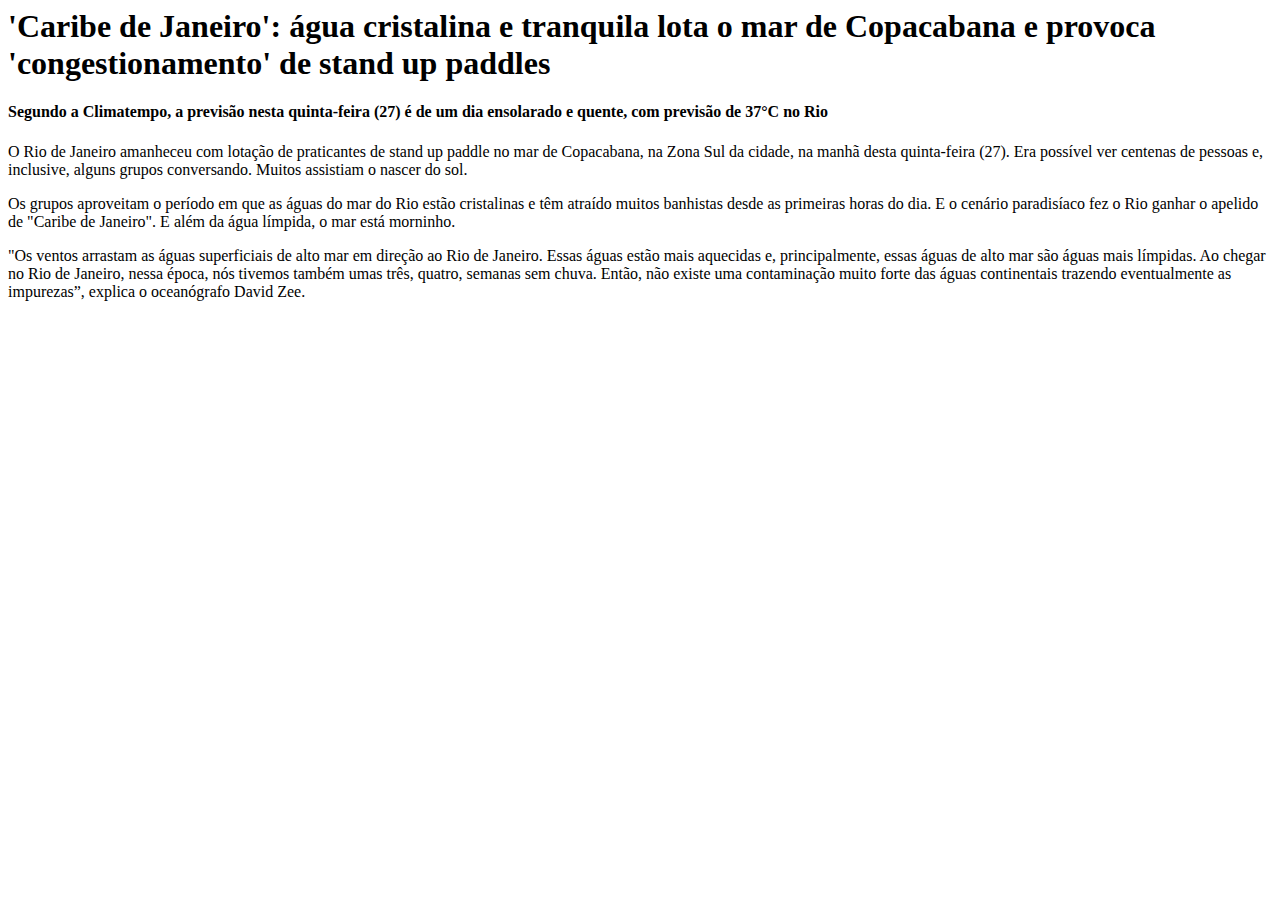
==== noticia.html @ 40ce40a1 "Site de notícias" ====
<html>

<head>
    <title>Notícia do Dia</title>
</head>

<body>
    <h1>'Caribe de Janeiro': água cristalina e tranquila lota o mar de Copacabana e provoca 'congestionamento' de stand
        up paddles</h1>

    <h4>Segundo a Climatempo, a previsão nesta quinta-feira (27) é de um dia ensolarado e quente, com previsão de 37°C no
        Rio</h4>

    <p>O Rio de Janeiro amanheceu com lotação de praticantes de stand up paddle no mar de Copacabana, na Zona Sul da
        cidade,
        na manhã desta quinta-feira (27). Era possível ver centenas de pessoas e, inclusive, alguns grupos conversando.
        Muitos assistiam o nascer do sol.</p>

    <p>Os grupos aproveitam o período em que as águas do mar do Rio estão cristalinas e têm atraído muitos banhistas
        desde as
        primeiras horas do dia. E o cenário paradisíaco fez o Rio ganhar o apelido de "Caribe de Janeiro".
        E além da água límpida, o mar está morninho.</p>

    <p>"Os ventos arrastam as águas superficiais de alto mar em direção ao Rio de Janeiro. Essas águas estão mais
        aquecidas e,
        principalmente, essas águas de alto mar são águas mais límpidas. Ao chegar no Rio de Janeiro, nessa época, nós
        tivemos
        também umas três, quatro, semanas sem chuva. Então, não existe uma contaminação muito forte das águas
        continentais trazendo
        eventualmente as impurezas”, explica o oceanógrafo David Zee.</p>

</html>
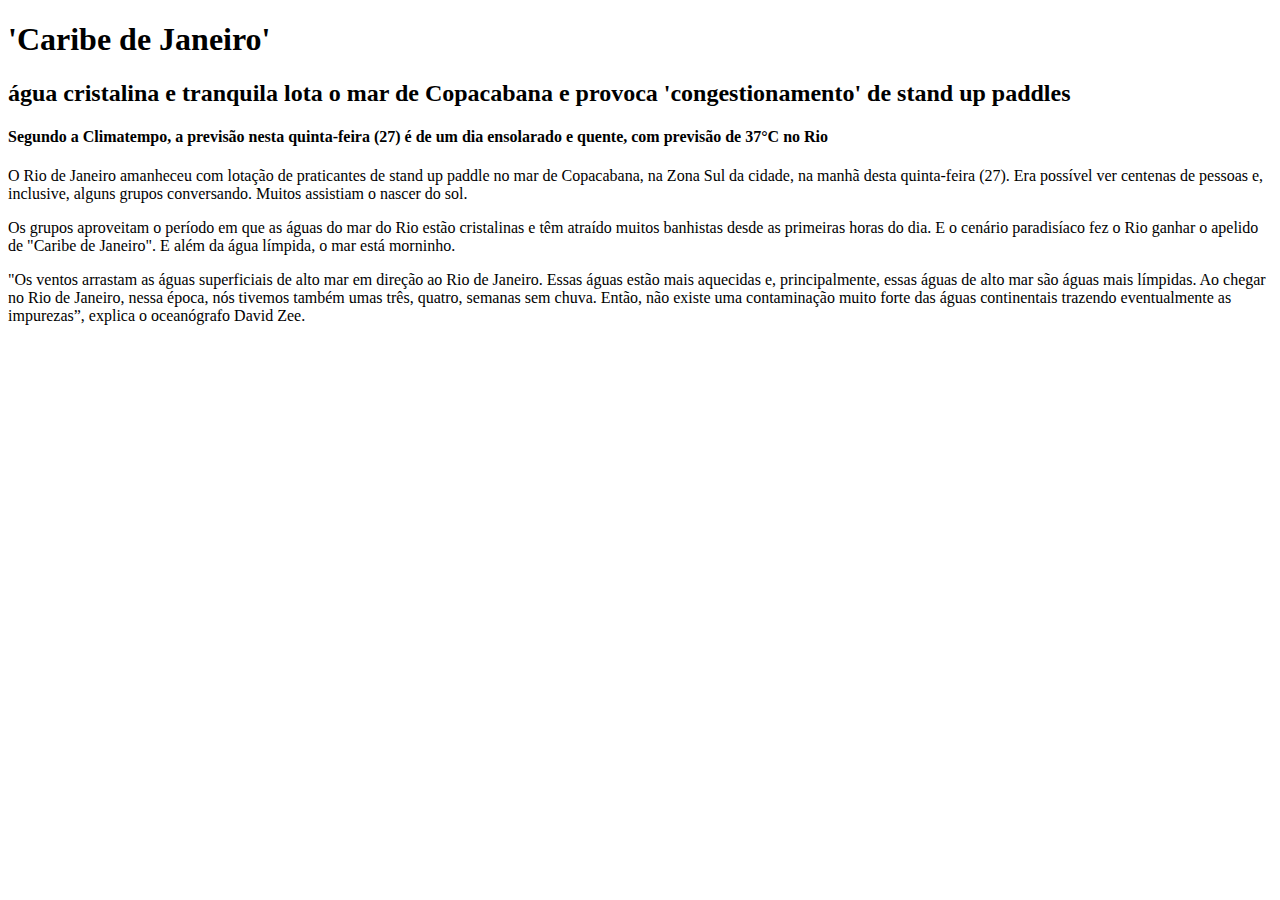
==== commit ff54a869: "Atualização notícia" ====
--- a/noticia.html
+++ b/noticia.html
@@ -1,3 +1,4 @@
+<!DOCTYPE html>
 <html>
 
 <head>
@@ -5,28 +6,26 @@
 </head>
 
 <body>
-    <h1>'Caribe de Janeiro': água cristalina e tranquila lota o mar de Copacabana e provoca 'congestionamento' de stand
-        up paddles</h1>
+    <h1>'Caribe de Janeiro'</h1>
+
+    <h2> água cristalina e tranquila lota o mar de Copacabana e provoca 'congestionamento' de stand
+        up paddles</h2>
 
     <h4>Segundo a Climatempo, a previsão nesta quinta-feira (27) é de um dia ensolarado e quente, com previsão de 37°C no
         Rio</h4>
 
-    <p>O Rio de Janeiro amanheceu com lotação de praticantes de stand up paddle no mar de Copacabana, na Zona Sul da
-        cidade,
+    <p>O Rio de Janeiro amanheceu com lotação de praticantes de stand up paddle no mar de Copacabana, na Zona Sul da cidade,
         na manhã desta quinta-feira (27). Era possível ver centenas de pessoas e, inclusive, alguns grupos conversando.
         Muitos assistiam o nascer do sol.</p>
 
-    <p>Os grupos aproveitam o período em que as águas do mar do Rio estão cristalinas e têm atraído muitos banhistas
-        desde as
+    <p>Os grupos aproveitam o período em que as águas do mar do Rio estão cristalinas e têm atraído muitos banhistas desde as
         primeiras horas do dia. E o cenário paradisíaco fez o Rio ganhar o apelido de "Caribe de Janeiro".
         E além da água límpida, o mar está morninho.</p>
 
-    <p>"Os ventos arrastam as águas superficiais de alto mar em direção ao Rio de Janeiro. Essas águas estão mais
-        aquecidas e,
-        principalmente, essas águas de alto mar são águas mais límpidas. Ao chegar no Rio de Janeiro, nessa época, nós
-        tivemos
-        também umas três, quatro, semanas sem chuva. Então, não existe uma contaminação muito forte das águas
-        continentais trazendo
+    <p>"Os ventos arrastam as águas superficiais de alto mar em direção ao Rio de Janeiro. Essas águas estão mais aquecidas e,
+        principalmente, essas águas de alto mar são águas mais límpidas. Ao chegar no Rio de Janeiro, nessa época, nós tivemos
+        também umas três, quatro, semanas sem chuva. Então, não existe uma contaminação muito forte das águas continentais trazendo
         eventualmente as impurezas”, explica o oceanógrafo David Zee.</p>
+</body>
 
 </html>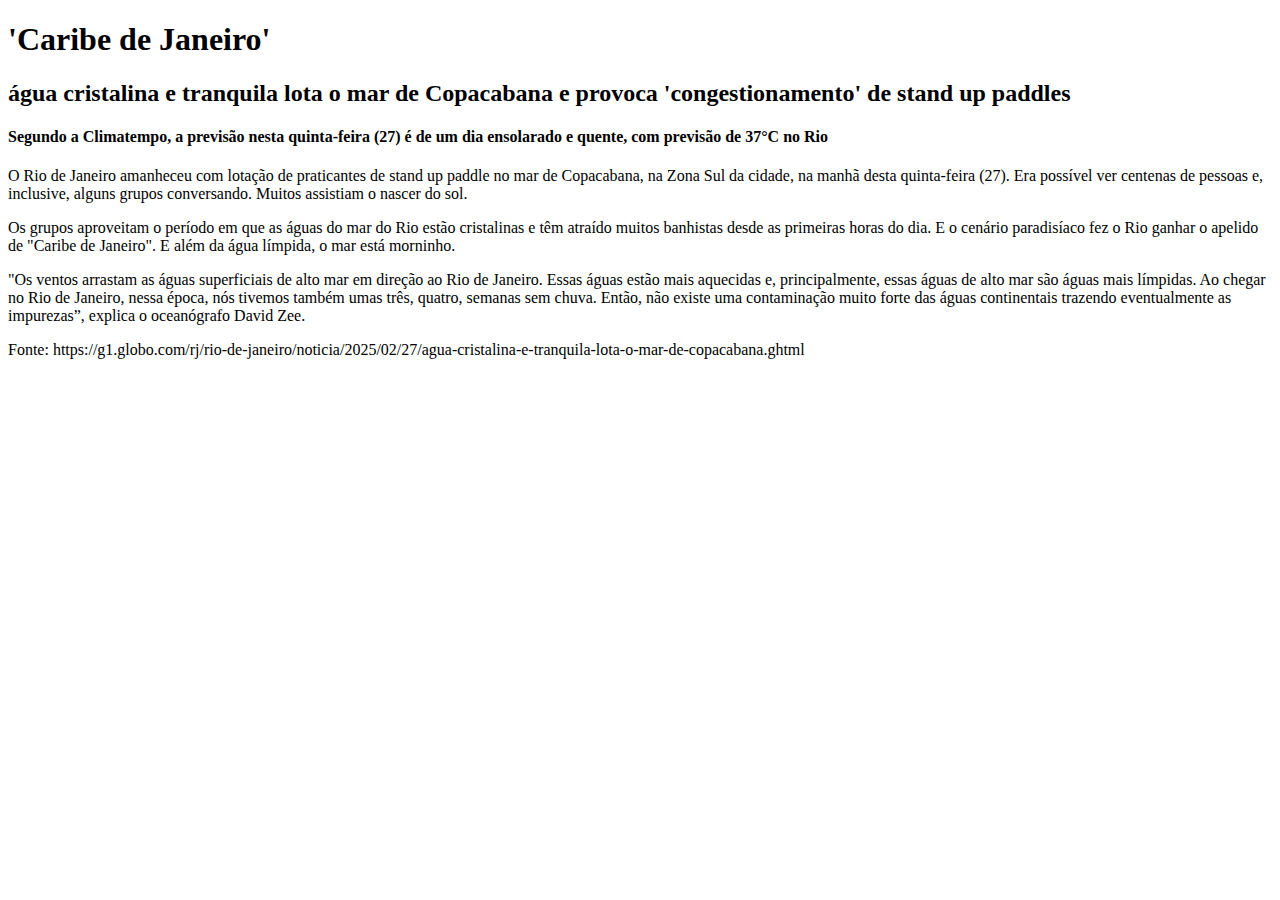
==== commit a177c556: "Atualização" ====
--- a/noticia.html
+++ b/noticia.html
@@ -26,6 +26,7 @@
         principalmente, essas águas de alto mar são águas mais límpidas. Ao chegar no Rio de Janeiro, nessa época, nós tivemos
         também umas três, quatro, semanas sem chuva. Então, não existe uma contaminação muito forte das águas continentais trazendo
         eventualmente as impurezas”, explica o oceanógrafo David Zee.</p>
+        <p>Fonte: https://g1.globo.com/rj/rio-de-janeiro/noticia/2025/02/27/agua-cristalina-e-tranquila-lota-o-mar-de-copacabana.ghtml</p>
 </body>
 
 </html>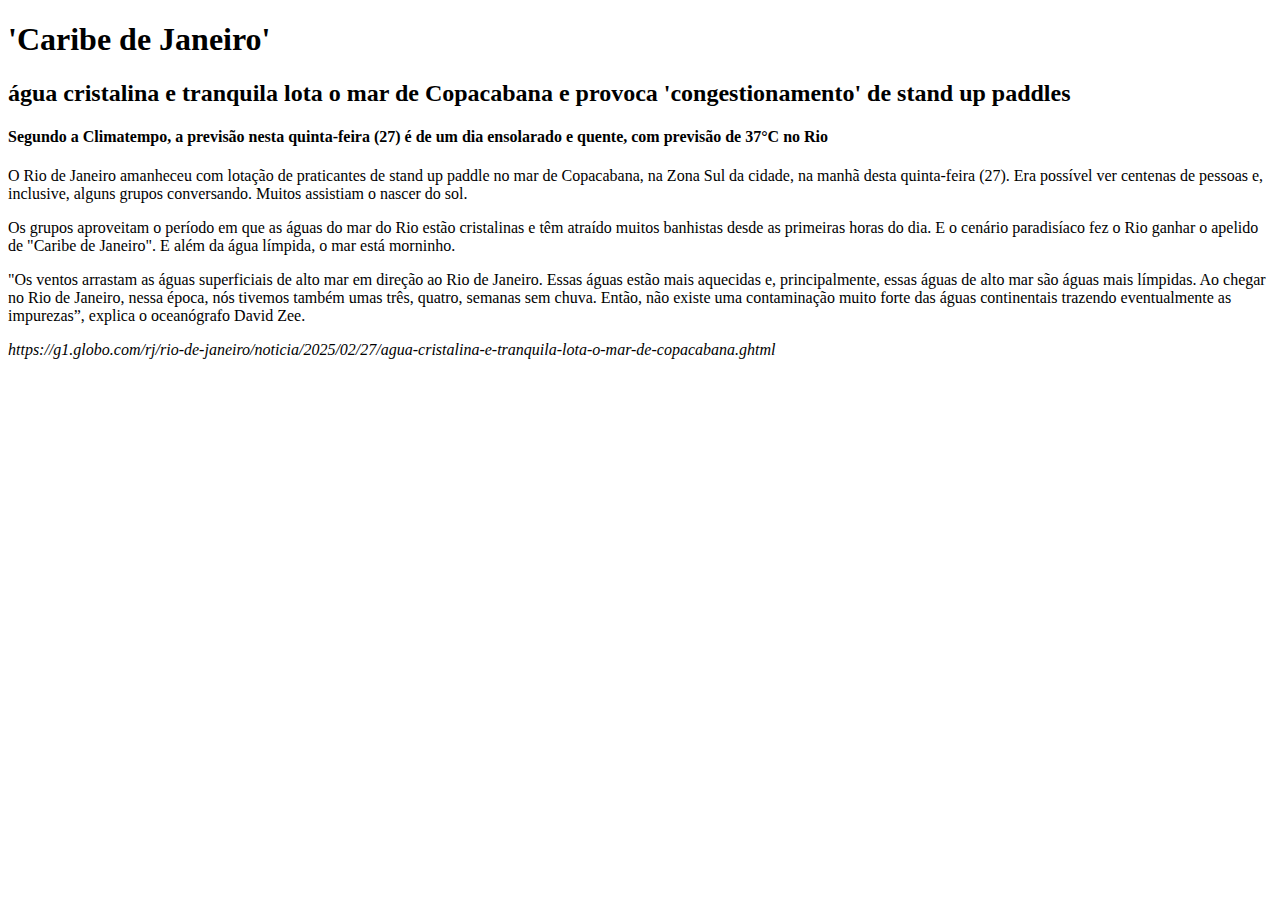
==== commit b6ba4948: "Atualização" ====
--- a/noticia.html
+++ b/noticia.html
@@ -26,7 +26,9 @@
         principalmente, essas águas de alto mar são águas mais límpidas. Ao chegar no Rio de Janeiro, nessa época, nós tivemos
         também umas três, quatro, semanas sem chuva. Então, não existe uma contaminação muito forte das águas continentais trazendo
         eventualmente as impurezas”, explica o oceanógrafo David Zee.</p>
-        <p>Fonte: https://g1.globo.com/rj/rio-de-janeiro/noticia/2025/02/27/agua-cristalina-e-tranquila-lota-o-mar-de-copacabana.ghtml</p>
+        <p>
+            <em> https://g1.globo.com/rj/rio-de-janeiro/noticia/2025/02/27/agua-cristalina-e-tranquila-lota-o-mar-de-copacabana.ghtml</em>
+        </p>
 </body>
 
 </html>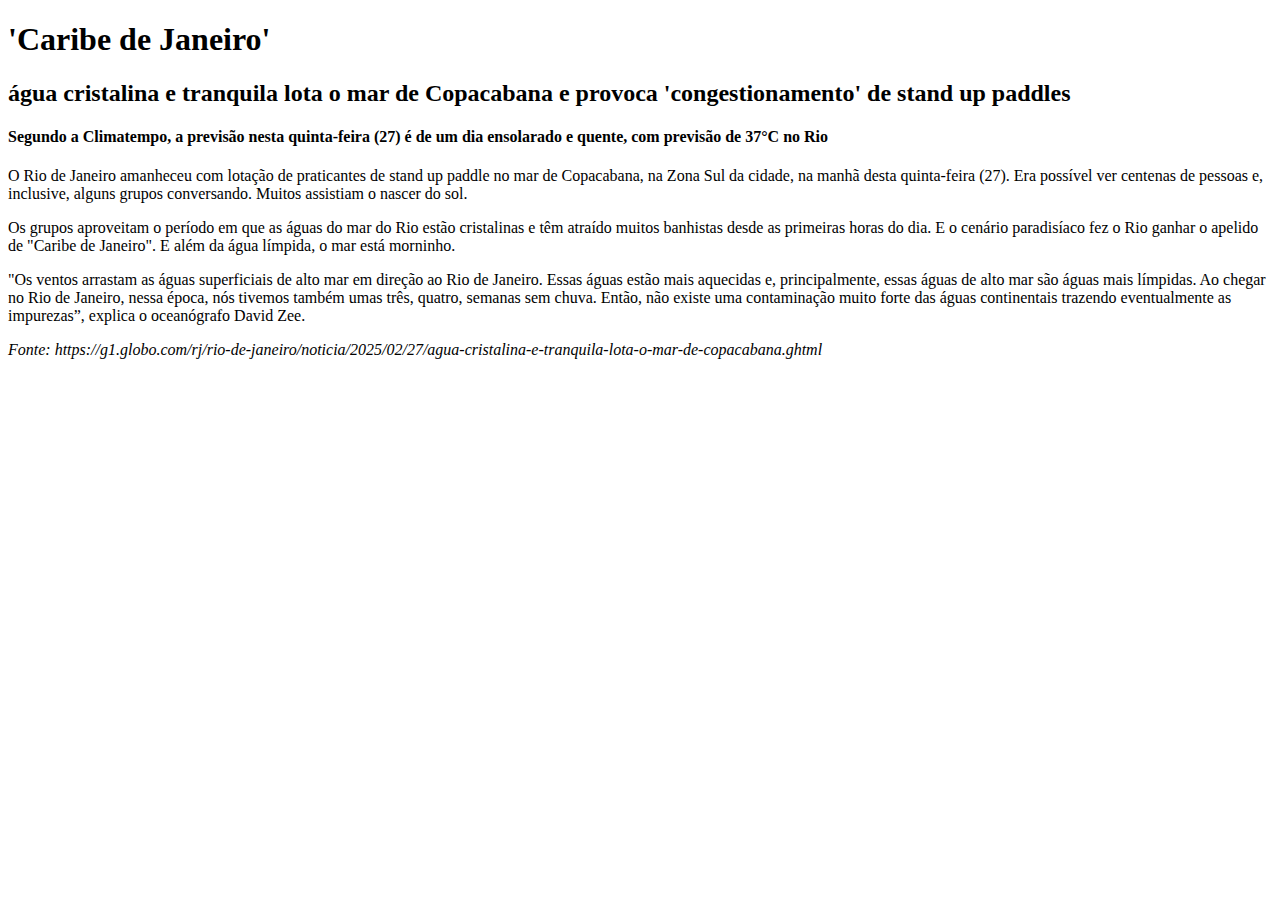
==== commit c3cac4be: "Atualização" ====
--- a/noticia.html
+++ b/noticia.html
@@ -27,7 +27,7 @@
         também umas três, quatro, semanas sem chuva. Então, não existe uma contaminação muito forte das águas continentais trazendo
         eventualmente as impurezas”, explica o oceanógrafo David Zee.</p>
         <p>
-            <em> https://g1.globo.com/rj/rio-de-janeiro/noticia/2025/02/27/agua-cristalina-e-tranquila-lota-o-mar-de-copacabana.ghtml</em>
+            <em> Fonte: https://g1.globo.com/rj/rio-de-janeiro/noticia/2025/02/27/agua-cristalina-e-tranquila-lota-o-mar-de-copacabana.ghtml</em>
         </p>
 </body>
 
